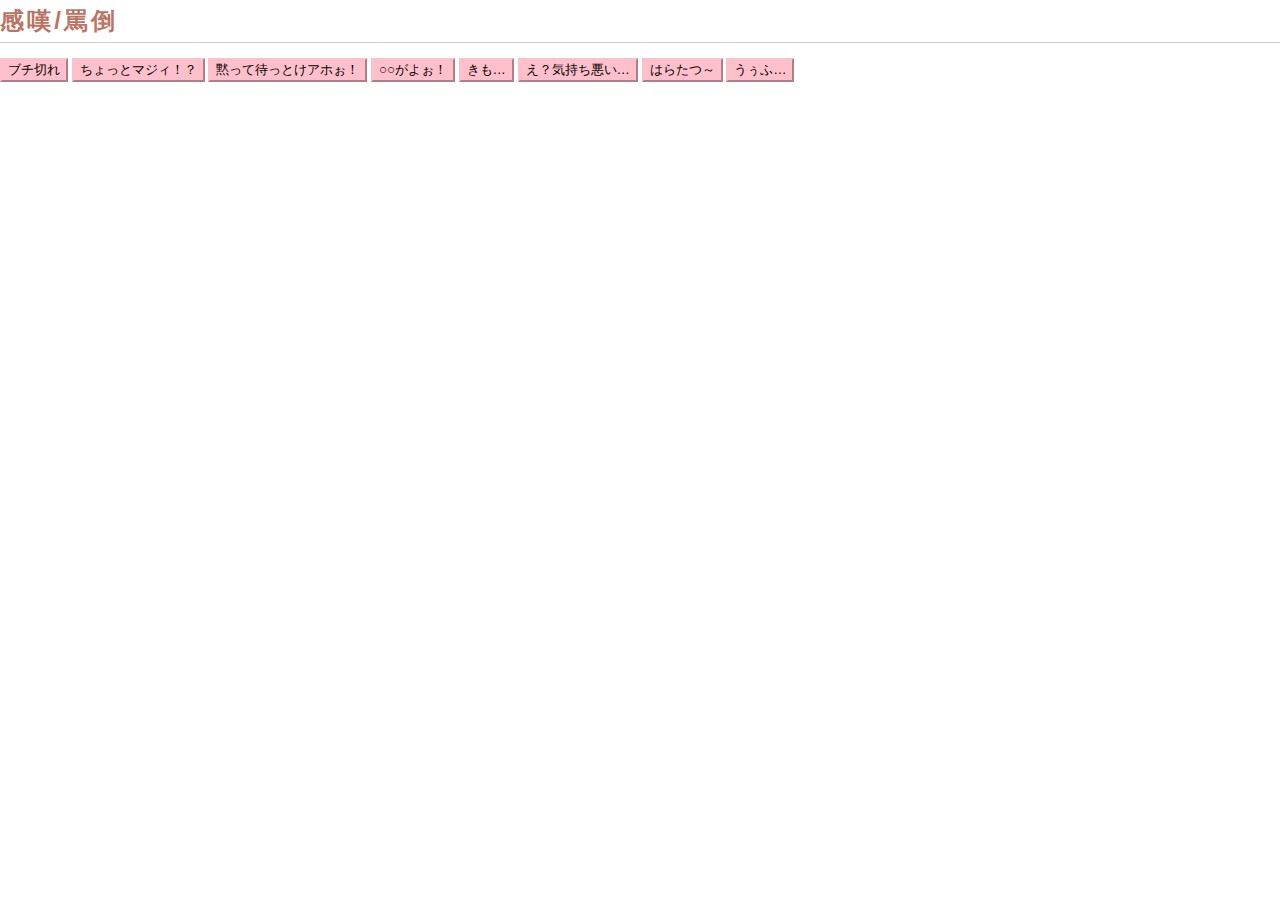
==== src/iframeHTML/iframe_admiration.html @ 0ce05bc1 "fixed bugs and added audio" ====
<!DOCTYPE html>
<html>

<head>
	<meta http-equiv="content-type" content="text/html; charset=UTF-8">
	<title>りこぼた</title>
	<meta charset="UTF-8">
	<link rel="icon" type="image/x-icon" href="../pic/RikoIcons.jpg">
	<link rel="stylesheet" href="../style_iFrame.css">
</head>

<body>

	<h2><font size="5">感嘆/罵倒</font></h2>
	<hr>
	<br>

	<audio id="butigire.mp3" preload="metadata">
		<source src="../soundFiles/butigire.mp3" type="audio/mp3">
	</audio><button type="button" class="btn btn-primary mb-1" onclick="ring12();">ブチ切れ</button>
	<audio id="chottoMaji.mp3" preload="metadata">
		<source src="../soundFiles/chottoMaji.mp3" type="audio/mp3">
	</audio><button type="button" class="btn btn-primary mb-1" onclick="ring15();">ちょっとマジィ！？</button>
	<audio id="damatteMattokeAHO.mp3" preload="metadata">
		<source src="../soundFiles/damatteMattokeAHO.mp3" type="audio/mp3">
	</audio><button type="button" class="btn btn-primary mb-1" onclick="ring16();">黙って待っとけアホぉ！</button>
	<audio id="kusogayo.mp3" preload="metadata">
		<source src="../soundFiles/kusogayo.mp3" type="audio/mp3">
	</audio><button type="button" class="btn btn-primary mb-1" onclick="ring24();">○○がよぉ！</button>
	<audio id="kimo.mp3" preload="metadata">
		<source src="../soundFiles/kimo.mp3" type="audio/mp3">
	</audio><button type="button" class="btn btn-primary mb-1" onclick="ring21();">きも…</button>
	<audio id="kimochiwarui.mp3" preload="metadata">
		<source src="../soundFiles/kimochiwarui.mp3" type="audio/mp3">
	</audio><button type="button" class="btn btn-primary mb-1" onclick="ring22();">え？気持ち悪い…</button>
	<audio id="haratatsu.mp3" preload="metadata">
		<source src="../soundFiles/haratatsu.mp3" type="audio/mp3">
	</audio><button type="button" class="btn btn-primary mb-1" onclick="ring43();">はらたつ～</button>
	<audio id="uxufu.mp3" preload="metadata">
		<source src="../soundFiles/uxufu.mp3" type="audio/mp3">
	</audio><button type="button" class="btn btn-primary mb-1" onclick="ring44();">うぅふ…</button>

	<script src="../soundfiles.js"></script>
</body>

</html>
---- src/style_iFrame.css ----
@charset "UTF-8";

/* CDP 001 css 06/12/1 */
/* Copyright (c) 2006 WebDesignTemplates[http://wdt.pekori.jp] All rights reserved. */

/* default */
body,
div,
dl,
dt,
dd,
ul,
ol,
li,
h1,
h2,
h3,
h4,
h5,
h6,
pre,
form,
fieldset,
input,
p,
blockquote,
th,
td {
	margin: 0;
	padding: 0;
}

table {
	border-collapse: collapse;
	border-spacing: 0;
}

fieldset,
img {
	border: 0;
}

address,
caption,
cite,
code,
dfn,
em,
strong,
th,
var {
	font-style: normal;
	font-weight: normal;
}

ol,
ul {
	list-style: none;
}

caption,
th {
	text-align: left;
}

h1,
h2,
h3,
h4,
h5,
h6 {
	font-size: 100%;
}

q:before,
q:after {
	content: '';
}

/* fonts(Yahoo UI) */
body {
	font: 13px arial, helvetica, clean, sans-serif;
	*font-size: small;
	*font: x-small;
}

table {
	font-size: inherit;
	font: 100%;
}

select,
input,
textarea {
	font: 99% arial, helvetica, clean, sans-serif;
}

/* 全体設定 */
html {}

body {}

body#INDEX {}

div#PAGETOP {
	width: 100%;
	font-size: 100%;
	color: #454341;
}

hr {
	display: none;
}

a:link {
	color: #414191;
}

a:visited {
	color: #414161;
}

a:hover {
	color: #914141;
}

a:active {
	color: #914141;
}

/* ヘッダー */
div#HEADER {
	margin-bottom: 20px;
	border-top: solid 4px #595956;
	border-bottom: double 3px #FFFFFF;
	background: #DCDCDA;
}

h1 {
	padding: 0.3em 1em 0.3em 21px;
	font-size: 167%;
	letter-spacing: 0.2em;
	color: #9A4414;
}

ul#PAN {
	position: absolute;
	top: 10px;
	right: 0px;
	text-align: right;
}

#INDEX ul#PAN {
	display: none;
}

#PAN li {
	display: inline;
}

#PAN a {
	text-decoration: none;
}

#PAN a:after {
	content: "->";
}

/* メニュー */
div#MENU {
	width: 210px;
	float: left;
}

#MENU h2 {
	width: 150px;
	margin: 0 20px 1em 20px;
	padding: 0.2em 10px;
	border: none;
	font-size: 107%;
	letter-spacing: 0.2em;
}

#MENU ul {
	width: 170px;
	margin: 0 20px 1em 20px;
	border-bottom: double 3px #FBFBFA;
}

#MENU li {
	margin-bottom: 15px;
	padding-top: 0.1em;
	background: #FBFBFA;
}

#MENU li.menu-on {
	background: #ECECEA;
}

#MENU li a {
	display: block;
	width: 150px;
	padding: 0.4em 10px 0.4em 10px;
	border-bottom: dotted 2px #DCDCDA;
	font-weight: bold;
	text-decoration: none;
}

#MENU li a:hover,
#MENU li a:active {
	border-bottom: solid 2px #BA8474;
	text-decoration: none;
}

/* 記事部分 */
div#KIZI {
	margin: 0 20px 0 210px;
	padding: 0 0 0 20px;
	border-left: solid 10px #FBFBFA;
}

h2 {
	padding: 0.3em 0;
	border-bottom: solid 1px #CCCCCA;
	color: #BA7464;
	font-size: 122%;
	letter-spacing: 0.2em;
}

div.text {
	margin: 0.5em 2.5em 1.5em 0;
	line-height: 1.7;
}

.text p {
	margin-bottom: 1em;
}

h3 {
	padding: 0.6em 0 0.4em 0;
	letter-spacing: 0.1em;
}

h4 {
	padding: 0.5em 0 0.2em 0;
	letter-spacing: 0.1em;
}

h5,
h6 {
	padding: 0.4em 0 0.2em 0;
}

.text ul.modori {
	text-align: right;
	font-size: 85%;
	list-style: none;
}

.modori a:link,
.modori a:visited {
	color: #BA7464;
}

/* リスト */
.text ol {
	margin: 0 0 1em 35px;
	list-style: decimal;
}

.text ul {
	margin: 0 0 1em 35px;
	list-style: square;
}

dl {
	margin: 0 0 1em 5px;
}

dt {
	color: #9A5434;
	font-weight: bold;
}

dd {
	margin: 0 1em 1em 1.5em;
}

/* フッター */
div#FOOTER {
	width: 100%;
	clear: left;
	text-align: right;
	margin-top: 20px;
	border-top: double 3px #FFFFFF;
	border-bottom: solid 6px #595956;
	background: #DCDCDA;
}

#FOOTER h2 {
	display: none;
}

#FOOTER ul {
	padding: 0.8em 2em;
}

#FOOTER li {
	display: inline;
	padding: 0 0.5em;
	font-size: 92%;
}

#FOOTER a {
	text-decoration: none;
}

address {
	display: inline;
}

/* 強調・追加・削除 */
em {
	font-weight: bold;
}

strong {
	font-weight: bold;
	color: #814121;
}

ins {
	text-decoration: underline;
}

del {
	text-decoration: line-through;
}

/* フォーム */

input {
	margin-top: 0.5em;
}

input#TEXT {
	border: solid 1px #CCCCCA;
}

input#BUTTON {
	padding: 1px 0.5em;
	border: double 3px #CCCCCA;
	background: #EDEDEA;
}

textarea {
	margin-top: 0.5em;
	border: solid 1px #CCCCCA;
}

select {
	margin-top: 0.5em;
	border: solid 1px #CCCCCA;
}

/* 引用 */
blockquote {
	padding-left: 0.8em;
	margin: 1em;
	border-left: 2px dashed #EAEAED;
}

cite,
q {
	text-decoration: underline;
}

/* 整形済みテキスト */
pre {
	padding: 0.3em;
	border: solid 1px #DADADC;
	font-size: 92%;
	font-family: monospace;
}

/* 物理要素 */
b {
	font-weight: bold;
}

/* 太字 */
i {
	font-style: italic;
}

/* 斜体 */
big {
	font-size: 107%;
}

/* 文字大 */
small {
	font-size: 85%;
}

/* 文字小 */
tt {
	font-family: monospace;
}

/* 等幅 */

.text-Pink {
	color: #ff6781 !important;
}

.size_20 {
	font-size: 20px;
}

.size_15 {
	font-size: 15px;
}

.font_bolder {
	font-weight: bolder;
}

.underscore {
	border-bottom: solid;
}

/*
 * ボタンの背景色
 */
.btn-primary {
	color: #000;
	background-color: #ffc0cb;
	border-color: #ffc0cb;
	position: relative;
}

/*
 * マウスオーバー時の色
 */
.btn-primary:hover {
	color: #fff;
	background-color: #008db7;
	border-color: #008db7;
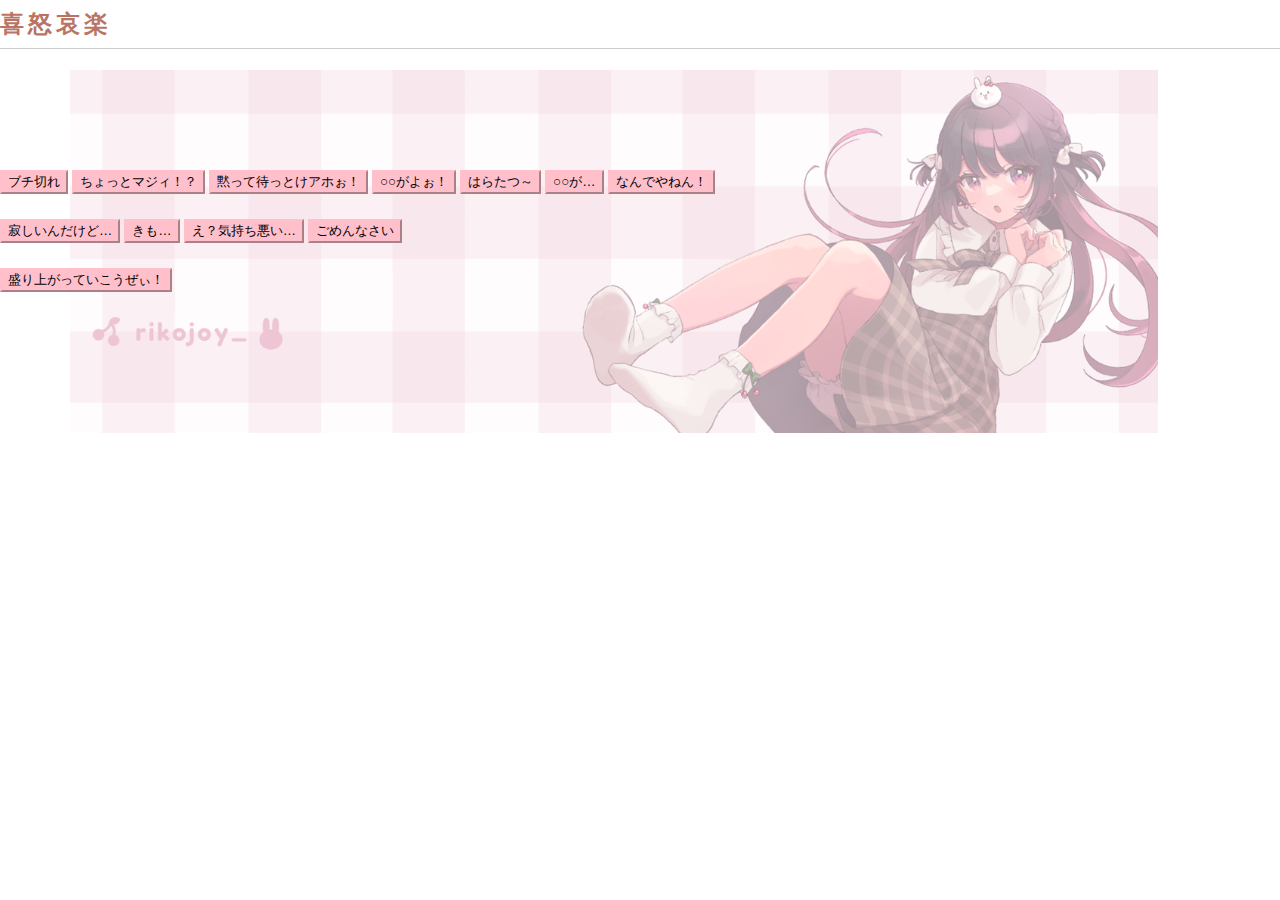
==== commit 82e8d63b: "change background and fix bugs" ====
--- a/src/iframeHTML/iframe_admiration.html
+++ b/src/iframeHTML/iframe_admiration.html
@@ -11,10 +11,13 @@
 
 <body>
 
-	<h2><font size="5">感嘆/罵倒</font></h2>
+	<h2><font size="5">喜怒哀楽</font></h2>
 	<hr>
 	<br>
 
+	<br><!-- 喜 --><br>
+
+	<br><!-- 怒 --><br>
 	<audio id="butigire.mp3" preload="metadata">
 		<source src="../soundFiles/butigire.mp3" type="audio/mp3">
 	</audio><button type="button" class="btn btn-primary mb-1" onclick="ring12();">ブチ切れ</button>
@@ -27,18 +30,34 @@
 	<audio id="kusogayo.mp3" preload="metadata">
 		<source src="../soundFiles/kusogayo.mp3" type="audio/mp3">
 	</audio><button type="button" class="btn btn-primary mb-1" onclick="ring24();">○○がよぉ！</button>
+	<audio id="haratatsu.mp3" preload="metadata">
+		<source src="../soundFiles/haratatsu.mp3" type="audio/mp3">
+	</audio><button type="button" class="btn btn-primary mb-1" onclick="ring43();">はらたつ～</button>
+	<audio id="kusoga.mp3" preload="metadata">
+		<source src="../soundFiles/kusoga.mp3" type="audio/mp3">
+	</audio><button type="button" class="btn btn-primary mb-1" onclick="ring73();">○○が…</button>
+	<audio id="nandeyanen.mp3" preload="metadata">
+		<source src="../soundFiles/nandeyanen.mp3" type="audio/mp3">
+	</audio><button type="button" class="btn btn-primary mb-1" onclick="ring75();">なんでやねん！</button>
+
+	<br><!-- 哀 --><br>
+	<audio id="samishiinndakedo.mp3" preload="metadata">
+		<source src="../soundFiles/samishiinndakedo.mp3" type="audio/mp3">
+	</audio><button type="button" class="btn btn-primary mb-1" onclick="ring63();">寂しいんだけど…</button>
 	<audio id="kimo.mp3" preload="metadata">
 		<source src="../soundFiles/kimo.mp3" type="audio/mp3">
 	</audio><button type="button" class="btn btn-primary mb-1" onclick="ring21();">きも…</button>
 	<audio id="kimochiwarui.mp3" preload="metadata">
 		<source src="../soundFiles/kimochiwarui.mp3" type="audio/mp3">
 	</audio><button type="button" class="btn btn-primary mb-1" onclick="ring22();">え？気持ち悪い…</button>
-	<audio id="haratatsu.mp3" preload="metadata">
-		<source src="../soundFiles/haratatsu.mp3" type="audio/mp3">
-	</audio><button type="button" class="btn btn-primary mb-1" onclick="ring43();">はらたつ～</button>
-	<audio id="uxufu.mp3" preload="metadata">
-		<source src="../soundFiles/uxufu.mp3" type="audio/mp3">
-	</audio><button type="button" class="btn btn-primary mb-1" onclick="ring44();">うぅふ…</button>
+	<audio id="gomennasai.mp3" preload="metadata">
+		<source src="../soundFiles/gomennasai.mp3" type="audio/mp3">
+	</audio><button type="button" class="btn btn-primary mb-1" onclick="ring72();">ごめんなさい</button>
+
+	<br><!-- 楽 --><br>
+	<audio id="moriagatteIkouze.mp3" preload="metadata">
+		<source src="../soundFiles/moriagatteIkouze.mp3" type="audio/mp3">
+	</audio><button type="button" class="btn btn-primary mb-1" onclick="ring74();">盛り上がっていこうぜぃ！</button>
 
 	<script src="../soundfiles.js"></script>
 </body>
--- a/src/style_iFrame.css
+++ b/src/style_iFrame.css
@@ -1,449 +1,475 @@
-@charset "UTF-8";
-
-/* CDP 001 css 06/12/1 */
-/* Copyright (c) 2006 WebDesignTemplates[http://wdt.pekori.jp] All rights reserved. */
-
-/* default */
-body,
-div,
-dl,
-dt,
-dd,
-ul,
-ol,
-li,
-h1,
-h2,
-h3,
-h4,
-h5,
-h6,
-pre,
-form,
-fieldset,
-input,
-p,
-blockquote,
-th,
-td {
-	margin: 0;
-	padding: 0;
-}
-
-table {
-	border-collapse: collapse;
-	border-spacing: 0;
-}
-
-fieldset,
-img {
-	border: 0;
-}
-
-address,
-caption,
-cite,
-code,
-dfn,
-em,
-strong,
-th,
-var {
-	font-style: normal;
-	font-weight: normal;
-}
-
-ol,
-ul {
-	list-style: none;
-}
-
-caption,
-th {
-	text-align: left;
-}
-
-h1,
-h2,
-h3,
-h4,
-h5,
-h6 {
-	font-size: 100%;
-}
-
-q:before,
-q:after {
-	content: '';
-}
-
-/* fonts(Yahoo UI) */
-body {
-	font: 13px arial, helvetica, clean, sans-serif;
-	*font-size: small;
-	*font: x-small;
-}
-
-table {
-	font-size: inherit;
-	font: 100%;
-}
-
-select,
-input,
-textarea {
-	font: 99% arial, helvetica, clean, sans-serif;
-}
-
-/* 全体設定 */
-html {}
-
-body {}
-
-body#INDEX {}
-
-div#PAGETOP {
-	width: 100%;
-	font-size: 100%;
-	color: #454341;
-}
-
-hr {
-	display: none;
-}
-
-a:link {
-	color: #414191;
-}
-
-a:visited {
-	color: #414161;
-}
-
-a:hover {
-	color: #914141;
-}
-
-a:active {
-	color: #914141;
-}
-
-/* ヘッダー */
-div#HEADER {
-	margin-bottom: 20px;
-	border-top: solid 4px #595956;
-	border-bottom: double 3px #FFFFFF;
-	background: #DCDCDA;
-}
-
-h1 {
-	padding: 0.3em 1em 0.3em 21px;
-	font-size: 167%;
-	letter-spacing: 0.2em;
-	color: #9A4414;
-}
-
-ul#PAN {
-	position: absolute;
-	top: 10px;
-	right: 0px;
-	text-align: right;
-}
-
-#INDEX ul#PAN {
-	display: none;
-}
-
-#PAN li {
-	display: inline;
-}
-
-#PAN a {
-	text-decoration: none;
-}
-
-#PAN a:after {
-	content: "->";
-}
-
-/* メニュー */
-div#MENU {
-	width: 210px;
-	float: left;
-}
-
-#MENU h2 {
-	width: 150px;
-	margin: 0 20px 1em 20px;
-	padding: 0.2em 10px;
-	border: none;
-	font-size: 107%;
-	letter-spacing: 0.2em;
-}
-
-#MENU ul {
-	width: 170px;
-	margin: 0 20px 1em 20px;
-	border-bottom: double 3px #FBFBFA;
-}
-
-#MENU li {
-	margin-bottom: 15px;
-	padding-top: 0.1em;
-	background: #FBFBFA;
-}
-
-#MENU li.menu-on {
-	background: #ECECEA;
-}
-
-#MENU li a {
-	display: block;
-	width: 150px;
-	padding: 0.4em 10px 0.4em 10px;
-	border-bottom: dotted 2px #DCDCDA;
-	font-weight: bold;
-	text-decoration: none;
-}
-
-#MENU li a:hover,
-#MENU li a:active {
-	border-bottom: solid 2px #BA8474;
-	text-decoration: none;
-}
-
-/* 記事部分 */
-div#KIZI {
-	margin: 0 20px 0 210px;
-	padding: 0 0 0 20px;
-	border-left: solid 10px #FBFBFA;
-}
-
-h2 {
-	padding: 0.3em 0;
-	border-bottom: solid 1px #CCCCCA;
-	color: #BA7464;
-	font-size: 122%;
-	letter-spacing: 0.2em;
-}
-
-div.text {
-	margin: 0.5em 2.5em 1.5em 0;
-	line-height: 1.7;
-}
-
-.text p {
-	margin-bottom: 1em;
-}
-
-h3 {
-	padding: 0.6em 0 0.4em 0;
-	letter-spacing: 0.1em;
-}
-
-h4 {
-	padding: 0.5em 0 0.2em 0;
-	letter-spacing: 0.1em;
-}
-
-h5,
-h6 {
-	padding: 0.4em 0 0.2em 0;
-}
-
-.text ul.modori {
-	text-align: right;
-	font-size: 85%;
-	list-style: none;
-}
-
-.modori a:link,
-.modori a:visited {
-	color: #BA7464;
-}
-
-/* リスト */
-.text ol {
-	margin: 0 0 1em 35px;
-	list-style: decimal;
-}
-
-.text ul {
-	margin: 0 0 1em 35px;
-	list-style: square;
-}
-
-dl {
-	margin: 0 0 1em 5px;
-}
-
-dt {
-	color: #9A5434;
-	font-weight: bold;
-}
-
-dd {
-	margin: 0 1em 1em 1.5em;
-}
-
-/* フッター */
-div#FOOTER {
-	width: 100%;
-	clear: left;
-	text-align: right;
-	margin-top: 20px;
-	border-top: double 3px #FFFFFF;
-	border-bottom: solid 6px #595956;
-	background: #DCDCDA;
-}
-
-#FOOTER h2 {
-	display: none;
-}
-
-#FOOTER ul {
-	padding: 0.8em 2em;
-}
-
-#FOOTER li {
-	display: inline;
-	padding: 0 0.5em;
-	font-size: 92%;
-}
-
-#FOOTER a {
-	text-decoration: none;
-}
-
-address {
-	display: inline;
-}
-
-/* 強調・追加・削除 */
-em {
-	font-weight: bold;
-}
-
-strong {
-	font-weight: bold;
-	color: #814121;
-}
-
-ins {
-	text-decoration: underline;
-}
-
-del {
-	text-decoration: line-through;
-}
-
-/* フォーム */
-
-input {
-	margin-top: 0.5em;
-}
-
-input#TEXT {
-	border: solid 1px #CCCCCA;
-}
-
-input#BUTTON {
-	padding: 1px 0.5em;
-	border: double 3px #CCCCCA;
-	background: #EDEDEA;
-}
-
-textarea {
-	margin-top: 0.5em;
-	border: solid 1px #CCCCCA;
-}
-
-select {
-	margin-top: 0.5em;
-	border: solid 1px #CCCCCA;
-}
-
-/* 引用 */
-blockquote {
-	padding-left: 0.8em;
-	margin: 1em;
-	border-left: 2px dashed #EAEAED;
-}
-
-cite,
-q {
-	text-decoration: underline;
-}
-
-/* 整形済みテキスト */
-pre {
-	padding: 0.3em;
-	border: solid 1px #DADADC;
-	font-size: 92%;
-	font-family: monospace;
-}
-
-/* 物理要素 */
-b {
-	font-weight: bold;
-}
-
-/* 太字 */
-i {
-	font-style: italic;
-}
-
-/* 斜体 */
-big {
-	font-size: 107%;
-}
-
-/* 文字大 */
-small {
-	font-size: 85%;
-}
-
-/* 文字小 */
-tt {
-	font-family: monospace;
-}
-
-/* 等幅 */
-
-.text-Pink {
-	color: #ff6781 !important;
-}
-
-.size_20 {
-	font-size: 20px;
-}
-
-.size_15 {
-	font-size: 15px;
-}
-
-.font_bolder {
-	font-weight: bolder;
-}
-
-.underscore {
-	border-bottom: solid;
-}
-
-/*
- * ボタンの背景色
- */
-.btn-primary {
-	color: #000;
-	background-color: #ffc0cb;
-	border-color: #ffc0cb;
-	position: relative;
-}
-
-/*
- * マウスオーバー時の色
- */
-.btn-primary:hover {
-	color: #fff;
-	background-color: #008db7;
+@charset "UTF-8";
+
+/* CDP 001 css 06/12/1 */
+/* Copyright (c) 2006 WebDesignTemplates[http://wdt.pekori.jp] All rights reserved. */
+
+/* default */
+body,
+div,
+dl,
+dt,
+dd,
+ul,
+ol,
+li,
+h1,
+h2,
+h3,
+h4,
+h5,
+h6,
+pre,
+form,
+fieldset,
+input,
+p,
+blockquote,
+th,
+td {
+	margin: 0;
+	padding: 0;
+}
+
+table {
+	border-collapse: collapse;
+	border-spacing: 0;
+}
+
+fieldset,
+img {
+	border: 0;
+}
+
+address,
+caption,
+cite,
+code,
+dfn,
+em,
+strong,
+th,
+var {
+	font-style: normal;
+	font-weight: normal;
+}
+
+ol,
+ul {
+	list-style: none;
+}
+
+caption,
+th {
+	text-align: left;
+}
+
+h1,
+h2,
+h3,
+h4,
+h5,
+h6 {
+	font-size: 100%;
+}
+
+q:before,
+q:after {
+	content: '';
+}
+
+/* fonts(Yahoo UI) */
+body {
+	font: 13px arial, helvetica, clean, sans-serif;
+	*font-size: small;
+	*font: x-small;
+}
+
+table {
+	font-size: inherit;
+	font: 100%;
+}
+
+select,
+input,
+textarea {
+	font: 99% arial, helvetica, clean, sans-serif;
+}
+
+/* 全体設定 */
+html {}
+
+/*body {}*/
+body {
+	margin: 0;
+	font-family: var(--bs-font-sans-serif);
+	font-size: 1rem;
+	font-weight: 400;
+	line-height: 1.5;
+	color: #212529;
+	/*background-color: rgba(255, 255, 255, 0.8) !important;*/
+	background-color: rgba(255, 255, 255, 0.5) !important;
+	/*background-image: url("./pic/RikoIcons.jpg");*/
+	background-image: url("./pic/twitchHeader.png");
+	overflow: auto;
+	/* 画像 */
+	background-blend-mode: lighten;
+	/*background-size: 40% auto;*/
+	background-size: 85% auto;
+	/* 全画面 */
+	background-attachment: fixed;
+	/* 固定 */
+	background-repeat: no-repeat;
+	/*background-position: center center;*/
+	background-position: top 70px left 70px;
+	/* 縦横中央 */
+	-webkit-text-size-adjust: 100%;
+	-webkit-tap-highlight-color: rgba(0, 0, 0, 0);
+}
+
+body#INDEX {}
+
+div#PAGETOP {
+	width: 100%;
+	font-size: 100%;
+	color: #454341;
+}
+
+hr {
+	display: none;
+}
+
+a:link {
+	color: #414191;
+}
+
+a:visited {
+	color: #414161;
+}
+
+a:hover {
+	color: #914141;
+}
+
+a:active {
+	color: #914141;
+}
+
+/* ヘッダー */
+div#HEADER {
+	margin-bottom: 20px;
+	border-top: solid 4px #595956;
+	border-bottom: double 3px #FFFFFF;
+	background: #DCDCDA;
+}
+
+h1 {
+	padding: 0.3em 1em 0.3em 21px;
+	font-size: 167%;
+	letter-spacing: 0.2em;
+	color: #9A4414;
+}
+
+ul#PAN {
+	position: absolute;
+	top: 10px;
+	right: 0px;
+	text-align: right;
+}
+
+#INDEX ul#PAN {
+	display: none;
+}
+
+#PAN li {
+	display: inline;
+}
+
+#PAN a {
+	text-decoration: none;
+}
+
+#PAN a:after {
+	content: "->";
+}
+
+/* メニュー */
+div#MENU {
+	width: 210px;
+	float: left;
+}
+
+#MENU h2 {
+	width: 150px;
+	margin: 0 20px 1em 20px;
+	padding: 0.2em 10px;
+	border: none;
+	font-size: 107%;
+	letter-spacing: 0.2em;
+}
+
+#MENU ul {
+	width: 170px;
+	margin: 0 20px 1em 20px;
+	border-bottom: double 3px #FBFBFA;
+}
+
+#MENU li {
+	margin-bottom: 15px;
+	padding-top: 0.1em;
+	background: #FBFBFA;
+}
+
+#MENU li.menu-on {
+	background: #ECECEA;
+}
+
+#MENU li a {
+	display: block;
+	width: 150px;
+	padding: 0.4em 10px 0.4em 10px;
+	border-bottom: dotted 2px #DCDCDA;
+	font-weight: bold;
+	text-decoration: none;
+}
+
+#MENU li a:hover,
+#MENU li a:active {
+	border-bottom: solid 2px #BA8474;
+	text-decoration: none;
+}
+
+/* 記事部分 */
+div#KIZI {
+	margin: 0 20px 0 210px;
+	padding: 0 0 0 20px;
+	border-left: solid 10px #FBFBFA;
+}
+
+h2 {
+	padding: 0.3em 0;
+	border-bottom: solid 1px #CCCCCA;
+	color: #BA7464;
+	font-size: 122%;
+	letter-spacing: 0.2em;
+}
+
+div.text {
+	margin: 0.5em 2.5em 1.5em 0;
+	line-height: 1.7;
+}
+
+.text p {
+	margin-bottom: 1em;
+}
+
+h3 {
+	padding: 0.6em 0 0.4em 0;
+	letter-spacing: 0.1em;
+}
+
+h4 {
+	padding: 0.5em 0 0.2em 0;
+	letter-spacing: 0.1em;
+}
+
+h5,
+h6 {
+	padding: 0.4em 0 0.2em 0;
+}
+
+.text ul.modori {
+	text-align: right;
+	font-size: 85%;
+	list-style: none;
+}
+
+.modori a:link,
+.modori a:visited {
+	color: #BA7464;
+}
+
+/* リスト */
+.text ol {
+	margin: 0 0 1em 35px;
+	list-style: decimal;
+}
+
+.text ul {
+	margin: 0 0 1em 35px;
+	list-style: square;
+}
+
+dl {
+	margin: 0 0 1em 5px;
+}
+
+dt {
+	color: #9A5434;
+	font-weight: bold;
+}
+
+dd {
+	margin: 0 1em 1em 1.5em;
+}
+
+/* フッター */
+div#FOOTER {
+	width: 100%;
+	clear: left;
+	text-align: right;
+	margin-top: 20px;
+	border-top: double 3px #FFFFFF;
+	border-bottom: solid 6px #595956;
+	background: #DCDCDA;
+}
+
+#FOOTER h2 {
+	display: none;
+}
+
+#FOOTER ul {
+	padding: 0.8em 2em;
+}
+
+#FOOTER li {
+	display: inline;
+	padding: 0 0.5em;
+	font-size: 92%;
+}
+
+#FOOTER a {
+	text-decoration: none;
+}
+
+address {
+	display: inline;
+}
+
+/* 強調・追加・削除 */
+em {
+	font-weight: bold;
+}
+
+strong {
+	font-weight: bold;
+	color: #814121;
+}
+
+ins {
+	text-decoration: underline;
+}
+
+del {
+	text-decoration: line-through;
+}
+
+/* フォーム */
+
+input {
+	margin-top: 0.5em;
+}
+
+input#TEXT {
+	border: solid 1px #CCCCCA;
+}
+
+input#BUTTON {
+	padding: 1px 0.5em;
+	border: double 3px #CCCCCA;
+	background: #EDEDEA;
+}
+
+textarea {
+	margin-top: 0.5em;
+	border: solid 1px #CCCCCA;
+}
+
+select {
+	margin-top: 0.5em;
+	border: solid 1px #CCCCCA;
+}
+
+/* 引用 */
+blockquote {
+	padding-left: 0.8em;
+	margin: 1em;
+	border-left: 2px dashed #EAEAED;
+}
+
+cite,
+q {
+	text-decoration: underline;
+}
+
+/* 整形済みテキスト */
+pre {
+	padding: 0.3em;
+	border: solid 1px #DADADC;
+	font-size: 92%;
+	font-family: monospace;
+}
+
+/* 物理要素 */
+b {
+	font-weight: bold;
+}
+
+/* 太字 */
+i {
+	font-style: italic;
+}
+
+/* 斜体 */
+big {
+	font-size: 107%;
+}
+
+/* 文字大 */
+small {
+	font-size: 85%;
+}
+
+/* 文字小 */
+tt {
+	font-family: monospace;
+}
+
+/* 等幅 */
+
+.text-Pink {
+	color: #ff6781 !important;
+}
+
+.size_20 {
+	font-size: 20px;
+}
+
+.size_15 {
+	font-size: 15px;
+}
+
+.font_bolder {
+	font-weight: bolder;
+}
+
+.underscore {
+	border-bottom: solid;
+}
+
+/*
+ * ボタンの背景色
+ */
+.btn-primary {
+	color: #000;
+	background-color: #ffc0cb;
+	border-color: #ffc0cb;
+	position: relative;
+}
+
+/*
+ * マウスオーバー時の色
+ */
+.btn-primary:hover {
+	color: #fff;
+	background-color: #008db7;
 	border-color: #008db7;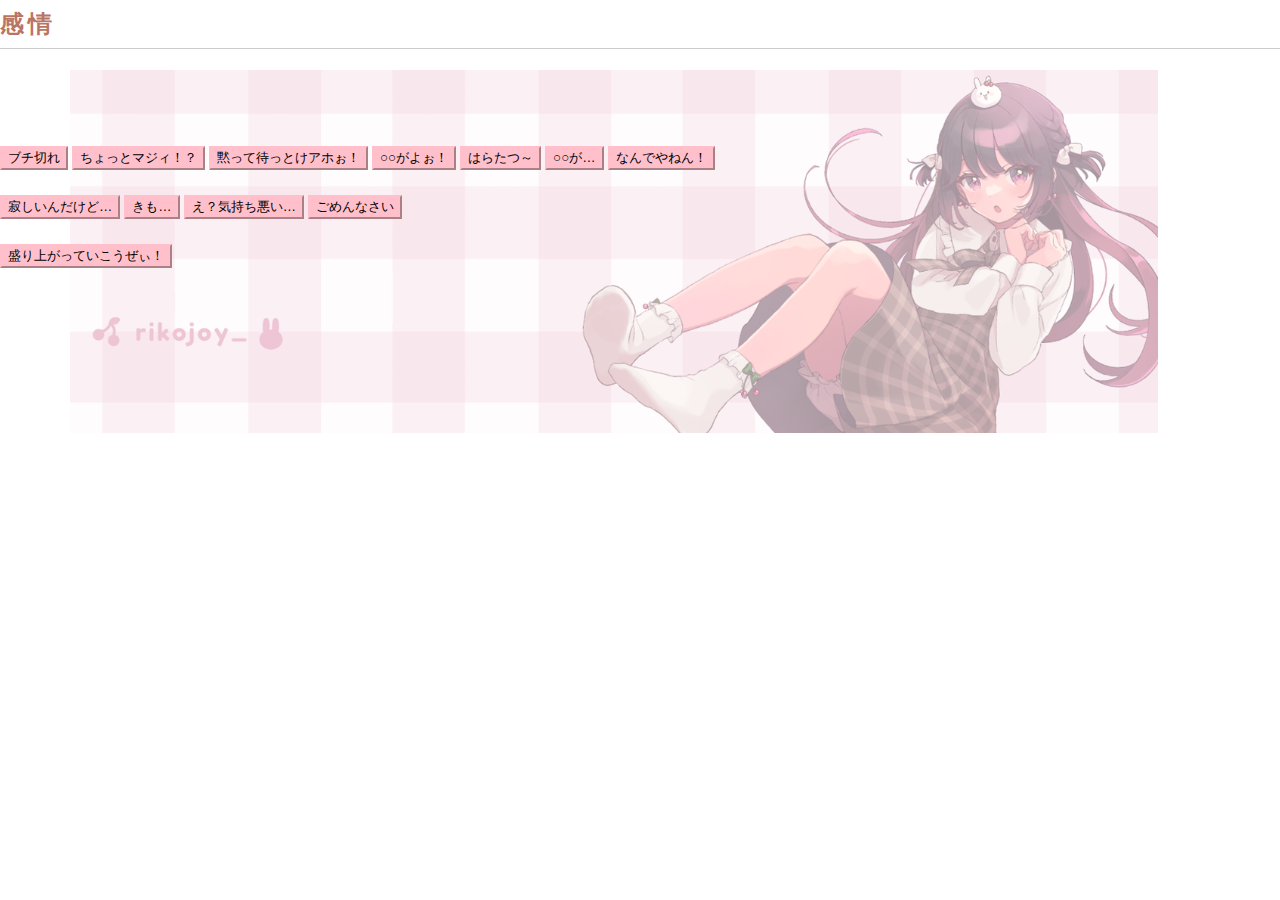
==== commit da125f21: "added gtag" ====
--- a/src/iframeHTML/iframe_admiration.html
+++ b/src/iframeHTML/iframe_admiration.html
@@ -11,11 +11,11 @@
 
 <body>
 
-	<h2><font size="5">喜怒哀楽</font></h2>
+	<h2><font size="5">感情</font></h2>
 	<hr>
-	<br>
 
 	<br><!-- 喜 --><br>
+
 
 	<br><!-- 怒 --><br>
 	<audio id="butigire.mp3" preload="metadata">
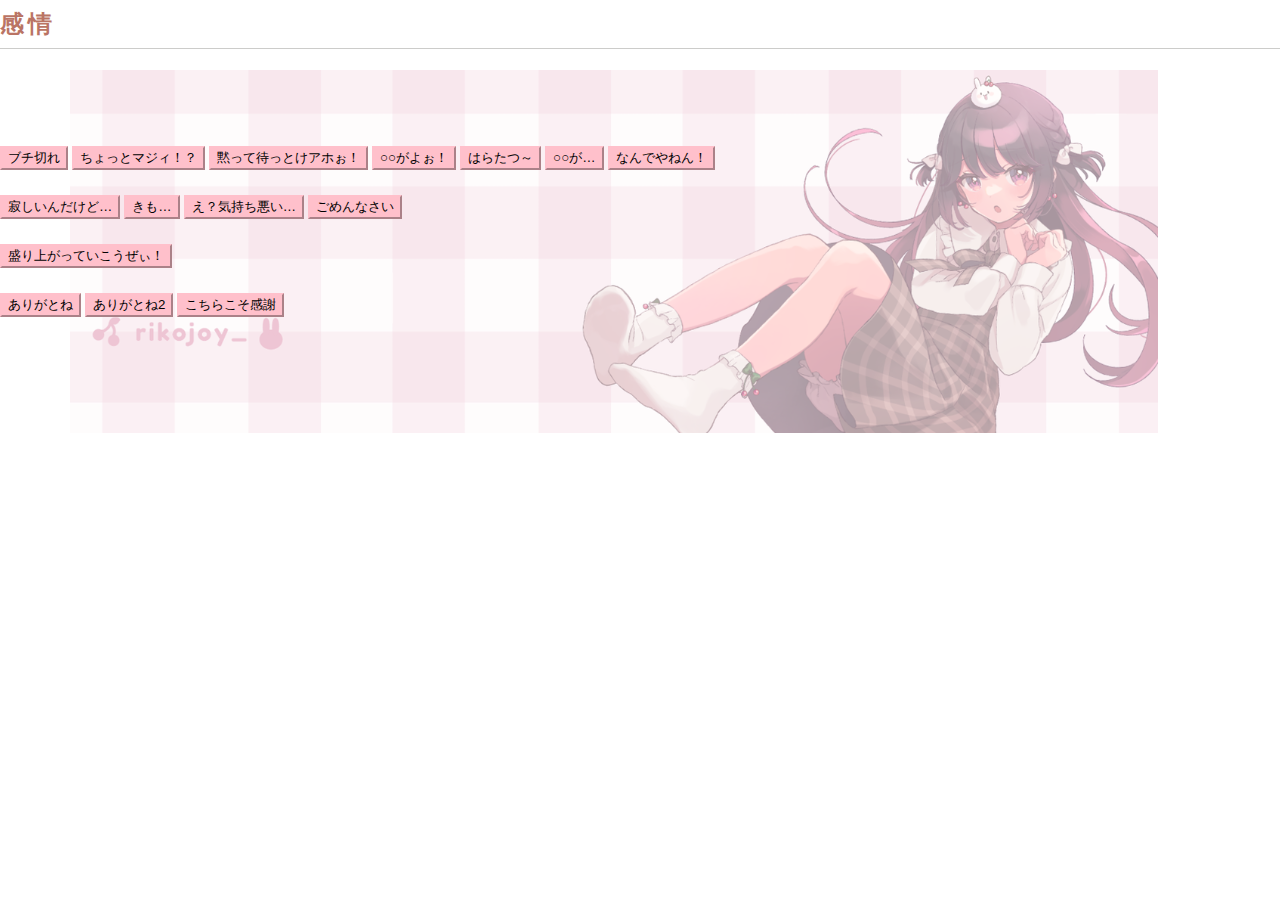
==== commit 48434755: "optimized menu" ====
--- a/src/iframeHTML/iframe_admiration.html
+++ b/src/iframeHTML/iframe_admiration.html
@@ -59,6 +59,17 @@
 		<source src="../soundFiles/moriagatteIkouze.mp3" type="audio/mp3">
 	</audio><button type="button" class="btn btn-primary mb-1" onclick="ring74();">盛り上がっていこうぜぃ！</button>
 
+	<br><!-- 感謝 --><br>
+	<audio id="arigatone.mp3" preload="metadata">
+		<source src="../soundFiles/arigatone.mp3" type="audio/mp3">
+	</audio><button type="button" class="btn btn-primary mb-1" onclick="ring30();">ありがとね</button>
+	<audio id="arigatone2.mp3" preload="metadata">
+		<source src="../soundFiles/arigatone2.mp3" type="audio/mp3">
+	</audio><button type="button" class="btn btn-primary mb-1" onclick="ring31();">ありがとね2</button>
+	<audio id="kochirakosoKansha.mp3" preload="metadata">
+		<source src="../soundFiles/kochirakosoKansha.mp3" type="audio/mp3">
+	</audio><button type="button" class="btn btn-primary mb-1" onclick="ring32();">こちらこそ感謝</button>
+
 	<script src="../soundfiles.js"></script>
 </body>
 
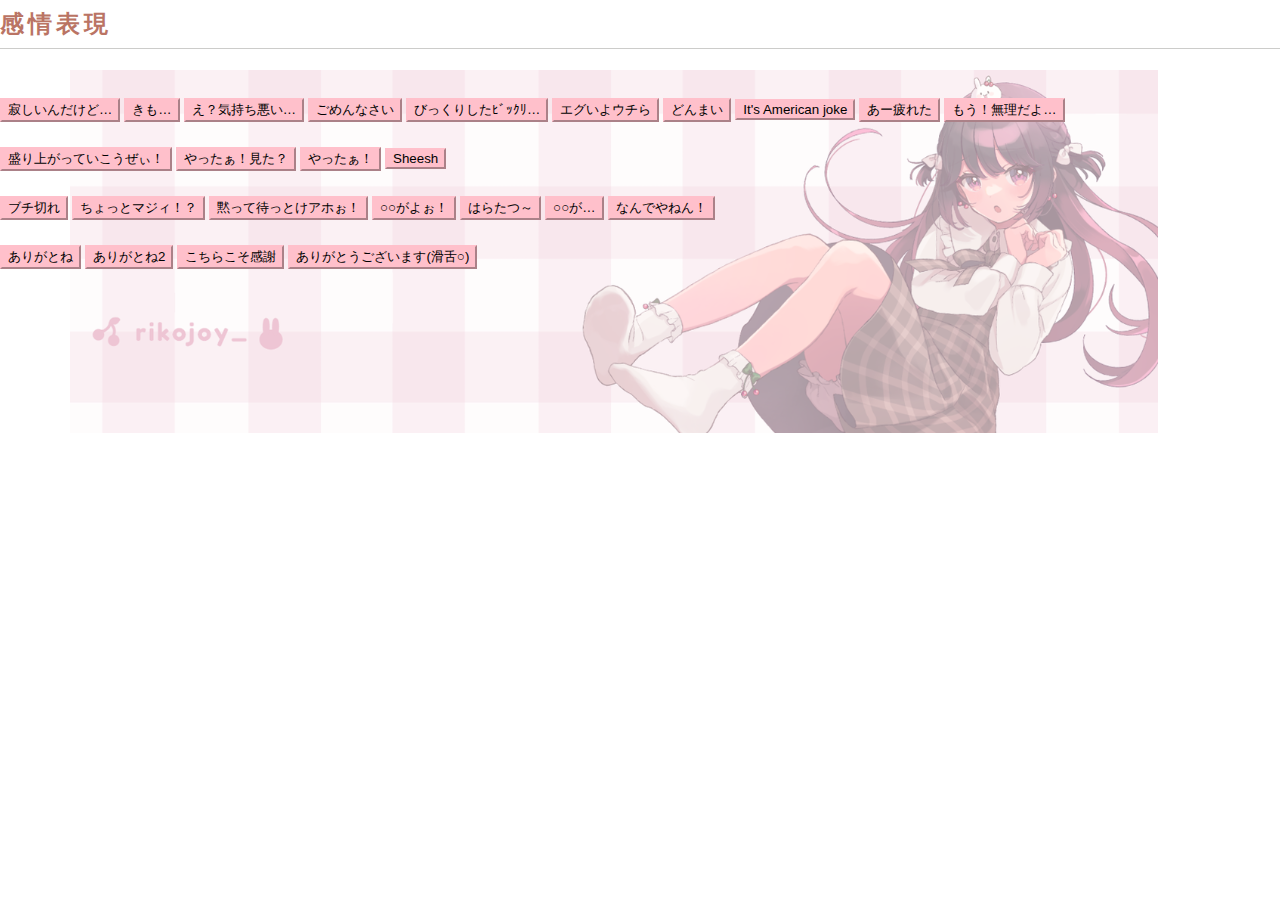
==== commit 89e5b1a2: "added buttons" ====
--- a/src/iframeHTML/iframe_admiration.html
+++ b/src/iframeHTML/iframe_admiration.html
@@ -11,11 +11,54 @@
 
 <body>
 
-	<h2><font size="5">感情</font></h2>
+	<h2><font size="5">感情表現</font></h2>
 	<hr>
 
-	<br><!-- 喜 --><br>
+	<br><!-- 哀 --><br>
+	<audio id="samishiinndakedo.mp3" preload="metadata">
+		<source src="../soundFiles/samishiinndakedo.mp3" type="audio/mp3">
+	</audio><button type="button" class="btn btn-primary mb-1" onclick="ring63();">寂しいんだけど…</button>
+	<audio id="kimo.mp3" preload="metadata">
+		<source src="../soundFiles/kimo.mp3" type="audio/mp3">
+	</audio><button type="button" class="btn btn-primary mb-1" onclick="ring21();">きも…</button>
+	<audio id="kimochiwarui.mp3" preload="metadata">
+		<source src="../soundFiles/kimochiwarui.mp3" type="audio/mp3">
+	</audio><button type="button" class="btn btn-primary mb-1" onclick="ring22();">え？気持ち悪い…</button>
+	<audio id="gomennasai.mp3" preload="metadata">
+		<source src="../soundFiles/gomennasai.mp3" type="audio/mp3">
+	</audio><button type="button" class="btn btn-primary mb-1" onclick="ring72();">ごめんなさい</button>
+	<audio id="bikkuri.mp3" preload="metadata">
+		<source src="../soundFiles/bikkuri.mp3" type="audio/mp3">
+	</audio><button type="button" class="btn btn-primary mb-1" onclick="ring96();">びっくりしたﾋﾞｯｸﾘ…</button>
+	<audio id="eguiyoUchira.mp3" preload="metadata">
+		<source src="../soundFiles/eguiyoUchira.mp3" type="audio/mp3">
+	</audio><button type="button" class="btn btn-primary mb-1" onclick="ring98();">エグいよウチら</button>
+	<audio id="donmai.mp3" preload="metadata">
+		<source src="../soundFiles/donmai.mp3" type="audio/mp3">
+	</audio><button type="button" class="btn btn-primary mb-1" onclick="ring81();">どんまい</button>
+	<audio id="itsAmericanJoke.mp3" preload="metadata">
+		<source src="../soundFiles/itsAmericanJoke.mp3" type="audio/mp3">
+	</audio><button type="button" class="btn btn-primary mb-1" onclick="ring99();">It's American joke</button>
+	<audio id="a-tsukareta.mp3" preload="metadata">
+		<source src="../soundFiles/a-tsukareta.mp3" type="audio/mp3">
+	</audio><button type="button" class="btn btn-primary mb-1" onclick="ring95();">あー疲れた</button>
+	<audio id="mo-muridayo.mp3" preload="metadata">
+		<source src="../soundFiles/mo-muridayo.mp3" type="audio/mp3">
+	</audio><button type="button" class="btn btn-primary mb-1" onclick="ring100();">もう！無理だよ…</button>
 
+	<br><!-- 楽 --><br>
+	<audio id="moriagatteIkouze.mp3" preload="metadata">
+		<source src="../soundFiles/moriagatteIkouze.mp3" type="audio/mp3">
+	</audio><button type="button" class="btn btn-primary mb-1" onclick="ring74();">盛り上がっていこうぜぃ！</button>
+	<audio id="yatta-.mp3" preload="metadata">
+		<source src="../soundFiles/yatta-.mp3" type="audio/mp3">
+	</audio><button type="button" class="btn btn-primary mb-1" onclick="ring92();">やったぁ！見た？</button>
+	<audio id="yatta-2.mp3" preload="metadata">
+		<source src="../soundFiles/yatta-2.mp3" type="audio/mp3">
+	</audio><button type="button" class="btn btn-primary mb-1" onclick="ring104();">やったぁ！</button>
+	<audio id="sheesh.mp3" preload="metadata">
+		<source src="../soundFiles/sheesh.mp3" type="audio/mp3">
+	</audio><button type="button" class="btn btn-primary mb-1" onclick="ring93();">Sheesh</button>
 
 	<br><!-- 怒 --><br>
 	<audio id="butigire.mp3" preload="metadata">
@@ -40,25 +83,6 @@
 		<source src="../soundFiles/nandeyanen.mp3" type="audio/mp3">
 	</audio><button type="button" class="btn btn-primary mb-1" onclick="ring75();">なんでやねん！</button>
 
-	<br><!-- 哀 --><br>
-	<audio id="samishiinndakedo.mp3" preload="metadata">
-		<source src="../soundFiles/samishiinndakedo.mp3" type="audio/mp3">
-	</audio><button type="button" class="btn btn-primary mb-1" onclick="ring63();">寂しいんだけど…</button>
-	<audio id="kimo.mp3" preload="metadata">
-		<source src="../soundFiles/kimo.mp3" type="audio/mp3">
-	</audio><button type="button" class="btn btn-primary mb-1" onclick="ring21();">きも…</button>
-	<audio id="kimochiwarui.mp3" preload="metadata">
-		<source src="../soundFiles/kimochiwarui.mp3" type="audio/mp3">
-	</audio><button type="button" class="btn btn-primary mb-1" onclick="ring22();">え？気持ち悪い…</button>
-	<audio id="gomennasai.mp3" preload="metadata">
-		<source src="../soundFiles/gomennasai.mp3" type="audio/mp3">
-	</audio><button type="button" class="btn btn-primary mb-1" onclick="ring72();">ごめんなさい</button>
-
-	<br><!-- 楽 --><br>
-	<audio id="moriagatteIkouze.mp3" preload="metadata">
-		<source src="../soundFiles/moriagatteIkouze.mp3" type="audio/mp3">
-	</audio><button type="button" class="btn btn-primary mb-1" onclick="ring74();">盛り上がっていこうぜぃ！</button>
-
 	<br><!-- 感謝 --><br>
 	<audio id="arigatone.mp3" preload="metadata">
 		<source src="../soundFiles/arigatone.mp3" type="audio/mp3">
@@ -69,6 +93,9 @@
 	<audio id="kochirakosoKansha.mp3" preload="metadata">
 		<source src="../soundFiles/kochirakosoKansha.mp3" type="audio/mp3">
 	</audio><button type="button" class="btn btn-primary mb-1" onclick="ring32();">こちらこそ感謝</button>
+	<audio id="arigatougozaimasu.mp3" preload="metadata">
+		<source src="../soundFiles/arigatougozaimasu.mp3" type="audio/mp3">
+	</audio><button type="button" class="btn btn-primary mb-1" onclick="ring80();">ありがとうございます(滑舌○)</button>
 
 	<script src="../soundfiles.js"></script>
 </body>
--- a/src/style_iFrame.css
+++ b/src/style_iFrame.css
@@ -113,7 +113,7 @@
 	overflow: auto;
 	/* 画像 */
 	background-blend-mode: lighten;
-	/*background-size: 40% auto;*/
+	/*background-size: 55% auto;*/
 	background-size: 85% auto;
 	/* 全画面 */
 	background-attachment: fixed;
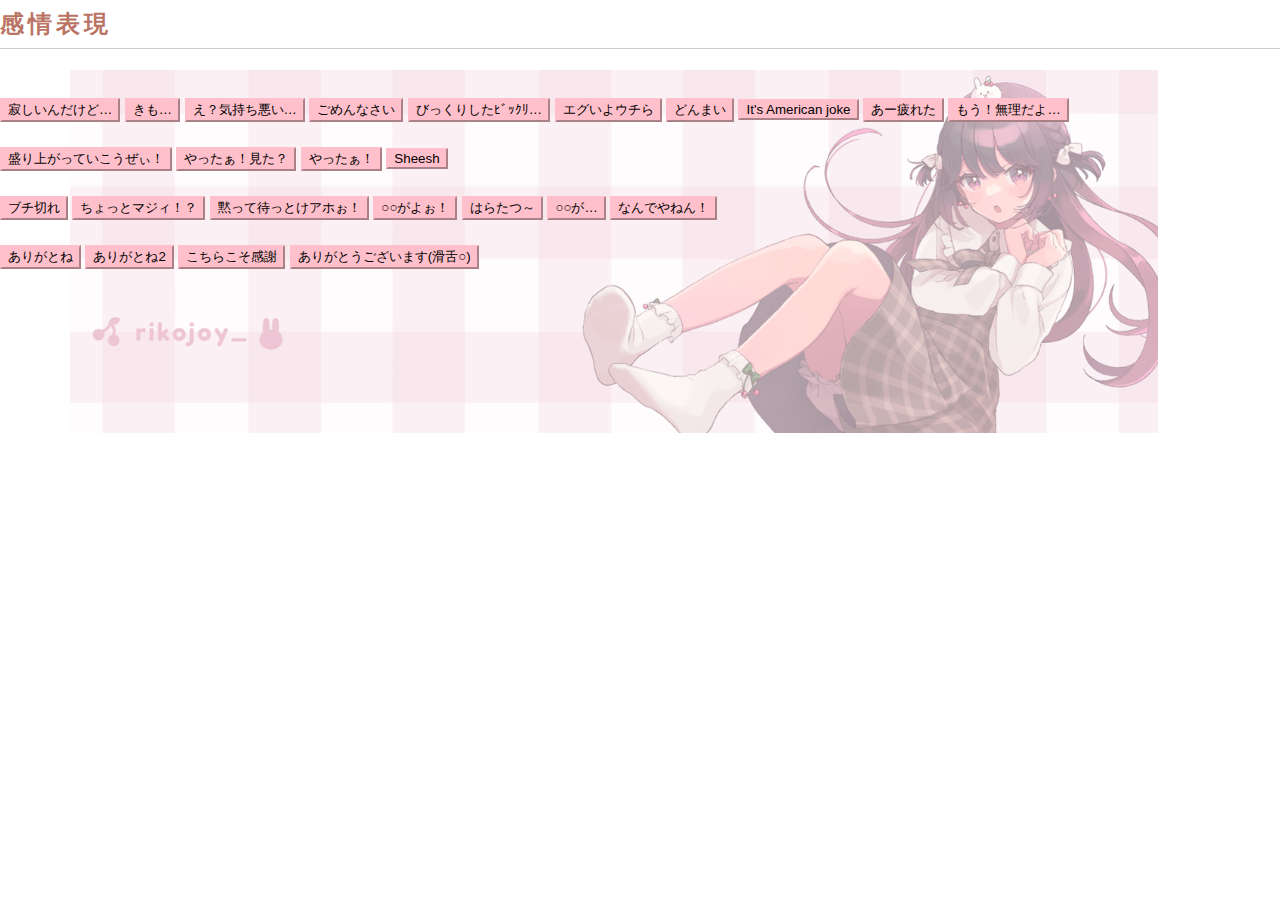
==== commit d42c2534: "optimized code indent" ====
--- a/src/iframeHTML/iframe_admiration.html
+++ b/src/iframeHTML/iframe_admiration.html
@@ -2,100 +2,148 @@
 <html>
 
 <head>
-	<meta http-equiv="content-type" content="text/html; charset=UTF-8">
-	<title>りこぼた</title>
-	<meta charset="UTF-8">
-	<link rel="icon" type="image/x-icon" href="../pic/RikoIcons.jpg">
-	<link rel="stylesheet" href="../style_iFrame.css">
+<!-- Google tag (gtag.js) -->
+<script async
+	src="https://www.googletagmanager.com/gtag/js?id=G-74JFZR7MGD"></script>
+<script>
+	window.dataLayer = window.dataLayer || [];
+	function gtag() {
+		dataLayer.push(arguments);
+	}
+	gtag('js', new Date());
+
+	gtag('config', 'G-74JFZR7MGD');
+</script>
+<meta http-equiv="content-type" content="text/html; charset=UTF-8">
+<title>りこぼた</title>
+<meta charset="UTF-8">
+<link rel="icon" type="image/x-icon" href="../pic/RikoIcons.jpg">
+<link rel="stylesheet" href="../style_iFrame.css">
 </head>
 
 <body>
 
-	<h2><font size="5">感情表現</font></h2>
+	<h2>
+		<font size="5">感情表現</font>
+	</h2>
 	<hr>
 
-	<br><!-- 哀 --><br>
+	<br>
+	<!-- 哀 -->
+	<br>
 	<audio id="samishiinndakedo.mp3" preload="metadata">
 		<source src="../soundFiles/samishiinndakedo.mp3" type="audio/mp3">
-	</audio><button type="button" class="btn btn-primary mb-1" onclick="ring63();">寂しいんだけど…</button>
+	</audio>
+	<button type="button" class="btn btn-primary mb-1" onclick="ring63();">寂しいんだけど…</button>
 	<audio id="kimo.mp3" preload="metadata">
 		<source src="../soundFiles/kimo.mp3" type="audio/mp3">
-	</audio><button type="button" class="btn btn-primary mb-1" onclick="ring21();">きも…</button>
+	</audio>
+	<button type="button" class="btn btn-primary mb-1" onclick="ring21();">きも…</button>
 	<audio id="kimochiwarui.mp3" preload="metadata">
 		<source src="../soundFiles/kimochiwarui.mp3" type="audio/mp3">
-	</audio><button type="button" class="btn btn-primary mb-1" onclick="ring22();">え？気持ち悪い…</button>
+	</audio>
+	<button type="button" class="btn btn-primary mb-1" onclick="ring22();">え？気持ち悪い…</button>
 	<audio id="gomennasai.mp3" preload="metadata">
 		<source src="../soundFiles/gomennasai.mp3" type="audio/mp3">
-	</audio><button type="button" class="btn btn-primary mb-1" onclick="ring72();">ごめんなさい</button>
+	</audio>
+	<button type="button" class="btn btn-primary mb-1" onclick="ring72();">ごめんなさい</button>
 	<audio id="bikkuri.mp3" preload="metadata">
 		<source src="../soundFiles/bikkuri.mp3" type="audio/mp3">
-	</audio><button type="button" class="btn btn-primary mb-1" onclick="ring96();">びっくりしたﾋﾞｯｸﾘ…</button>
+	</audio>
+	<button type="button" class="btn btn-primary mb-1" onclick="ring96();">びっくりしたﾋﾞｯｸﾘ…</button>
 	<audio id="eguiyoUchira.mp3" preload="metadata">
 		<source src="../soundFiles/eguiyoUchira.mp3" type="audio/mp3">
-	</audio><button type="button" class="btn btn-primary mb-1" onclick="ring98();">エグいよウチら</button>
+	</audio>
+	<button type="button" class="btn btn-primary mb-1" onclick="ring98();">エグいよウチら</button>
 	<audio id="donmai.mp3" preload="metadata">
 		<source src="../soundFiles/donmai.mp3" type="audio/mp3">
-	</audio><button type="button" class="btn btn-primary mb-1" onclick="ring81();">どんまい</button>
+	</audio>
+	<button type="button" class="btn btn-primary mb-1" onclick="ring81();">どんまい</button>
 	<audio id="itsAmericanJoke.mp3" preload="metadata">
 		<source src="../soundFiles/itsAmericanJoke.mp3" type="audio/mp3">
-	</audio><button type="button" class="btn btn-primary mb-1" onclick="ring99();">It's American joke</button>
+	</audio>
+	<button type="button" class="btn btn-primary mb-1" onclick="ring99();">It's
+		American joke</button>
 	<audio id="a-tsukareta.mp3" preload="metadata">
 		<source src="../soundFiles/a-tsukareta.mp3" type="audio/mp3">
-	</audio><button type="button" class="btn btn-primary mb-1" onclick="ring95();">あー疲れた</button>
+	</audio>
+	<button type="button" class="btn btn-primary mb-1" onclick="ring95();">あー疲れた</button>
 	<audio id="mo-muridayo.mp3" preload="metadata">
 		<source src="../soundFiles/mo-muridayo.mp3" type="audio/mp3">
-	</audio><button type="button" class="btn btn-primary mb-1" onclick="ring100();">もう！無理だよ…</button>
+	</audio>
+	<button type="button" class="btn btn-primary mb-1" onclick="ring100();">もう！無理だよ…</button>
 
-	<br><!-- 楽 --><br>
+	<br>
+	<!-- 楽 -->
+	<br>
 	<audio id="moriagatteIkouze.mp3" preload="metadata">
 		<source src="../soundFiles/moriagatteIkouze.mp3" type="audio/mp3">
-	</audio><button type="button" class="btn btn-primary mb-1" onclick="ring74();">盛り上がっていこうぜぃ！</button>
+	</audio>
+	<button type="button" class="btn btn-primary mb-1" onclick="ring74();">盛り上がっていこうぜぃ！</button>
 	<audio id="yatta-.mp3" preload="metadata">
 		<source src="../soundFiles/yatta-.mp3" type="audio/mp3">
-	</audio><button type="button" class="btn btn-primary mb-1" onclick="ring92();">やったぁ！見た？</button>
+	</audio>
+	<button type="button" class="btn btn-primary mb-1" onclick="ring92();">やったぁ！見た？</button>
 	<audio id="yatta-2.mp3" preload="metadata">
 		<source src="../soundFiles/yatta-2.mp3" type="audio/mp3">
-	</audio><button type="button" class="btn btn-primary mb-1" onclick="ring104();">やったぁ！</button>
+	</audio>
+	<button type="button" class="btn btn-primary mb-1" onclick="ring104();">やったぁ！</button>
 	<audio id="sheesh.mp3" preload="metadata">
 		<source src="../soundFiles/sheesh.mp3" type="audio/mp3">
-	</audio><button type="button" class="btn btn-primary mb-1" onclick="ring93();">Sheesh</button>
+	</audio>
+	<button type="button" class="btn btn-primary mb-1" onclick="ring93();">Sheesh</button>
 
-	<br><!-- 怒 --><br>
+	<br>
+	<!-- 怒 -->
+	<br>
 	<audio id="butigire.mp3" preload="metadata">
 		<source src="../soundFiles/butigire.mp3" type="audio/mp3">
-	</audio><button type="button" class="btn btn-primary mb-1" onclick="ring12();">ブチ切れ</button>
+	</audio>
+	<button type="button" class="btn btn-primary mb-1" onclick="ring12();">ブチ切れ</button>
 	<audio id="chottoMaji.mp3" preload="metadata">
 		<source src="../soundFiles/chottoMaji.mp3" type="audio/mp3">
-	</audio><button type="button" class="btn btn-primary mb-1" onclick="ring15();">ちょっとマジィ！？</button>
+	</audio>
+	<button type="button" class="btn btn-primary mb-1" onclick="ring15();">ちょっとマジィ！？</button>
 	<audio id="damatteMattokeAHO.mp3" preload="metadata">
 		<source src="../soundFiles/damatteMattokeAHO.mp3" type="audio/mp3">
-	</audio><button type="button" class="btn btn-primary mb-1" onclick="ring16();">黙って待っとけアホぉ！</button>
+	</audio>
+	<button type="button" class="btn btn-primary mb-1" onclick="ring16();">黙って待っとけアホぉ！</button>
 	<audio id="kusogayo.mp3" preload="metadata">
 		<source src="../soundFiles/kusogayo.mp3" type="audio/mp3">
-	</audio><button type="button" class="btn btn-primary mb-1" onclick="ring24();">○○がよぉ！</button>
+	</audio>
+	<button type="button" class="btn btn-primary mb-1" onclick="ring24();">○○がよぉ！</button>
 	<audio id="haratatsu.mp3" preload="metadata">
 		<source src="../soundFiles/haratatsu.mp3" type="audio/mp3">
-	</audio><button type="button" class="btn btn-primary mb-1" onclick="ring43();">はらたつ～</button>
+	</audio>
+	<button type="button" class="btn btn-primary mb-1" onclick="ring43();">はらたつ～</button>
 	<audio id="kusoga.mp3" preload="metadata">
 		<source src="../soundFiles/kusoga.mp3" type="audio/mp3">
-	</audio><button type="button" class="btn btn-primary mb-1" onclick="ring73();">○○が…</button>
+	</audio>
+	<button type="button" class="btn btn-primary mb-1" onclick="ring73();">○○が…</button>
 	<audio id="nandeyanen.mp3" preload="metadata">
 		<source src="../soundFiles/nandeyanen.mp3" type="audio/mp3">
-	</audio><button type="button" class="btn btn-primary mb-1" onclick="ring75();">なんでやねん！</button>
+	</audio>
+	<button type="button" class="btn btn-primary mb-1" onclick="ring75();">なんでやねん！</button>
 
-	<br><!-- 感謝 --><br>
+	<br>
+	<!-- 感謝 -->
+	<br>
 	<audio id="arigatone.mp3" preload="metadata">
 		<source src="../soundFiles/arigatone.mp3" type="audio/mp3">
-	</audio><button type="button" class="btn btn-primary mb-1" onclick="ring30();">ありがとね</button>
+	</audio>
+	<button type="button" class="btn btn-primary mb-1" onclick="ring30();">ありがとね</button>
 	<audio id="arigatone2.mp3" preload="metadata">
 		<source src="../soundFiles/arigatone2.mp3" type="audio/mp3">
-	</audio><button type="button" class="btn btn-primary mb-1" onclick="ring31();">ありがとね2</button>
+	</audio>
+	<button type="button" class="btn btn-primary mb-1" onclick="ring31();">ありがとね2</button>
 	<audio id="kochirakosoKansha.mp3" preload="metadata">
 		<source src="../soundFiles/kochirakosoKansha.mp3" type="audio/mp3">
-	</audio><button type="button" class="btn btn-primary mb-1" onclick="ring32();">こちらこそ感謝</button>
+	</audio>
+	<button type="button" class="btn btn-primary mb-1" onclick="ring32();">こちらこそ感謝</button>
 	<audio id="arigatougozaimasu.mp3" preload="metadata">
 		<source src="../soundFiles/arigatougozaimasu.mp3" type="audio/mp3">
-	</audio><button type="button" class="btn btn-primary mb-1" onclick="ring80();">ありがとうございます(滑舌○)</button>
+	</audio>
+	<button type="button" class="btn btn-primary mb-1" onclick="ring80();">ありがとうございます(滑舌○)</button>
 
 	<script src="../soundfiles.js"></script>
 </body>
--- a/src/style_iFrame.css
+++ b/src/style_iFrame.css
@@ -4,28 +4,8 @@
 /* Copyright (c) 2006 WebDesignTemplates[http://wdt.pekori.jp] All rights reserved. */
 
 /* default */
-body,
-div,
-dl,
-dt,
-dd,
-ul,
-ol,
-li,
-h1,
-h2,
-h3,
-h4,
-h5,
-h6,
-pre,
-form,
-fieldset,
-input,
-p,
-blockquote,
-th,
-td {
+body, div, dl, dt, dd, ul, ol, li, h1, h2, h3, h4, h5, h6, pre, form,
+	fieldset, input, p, blockquote, th, td {
 	margin: 0;
 	padding: 0;
 }
@@ -35,45 +15,28 @@
 	border-spacing: 0;
 }
 
-fieldset,
-img {
+fieldset, img {
 	border: 0;
 }
 
-address,
-caption,
-cite,
-code,
-dfn,
-em,
-strong,
-th,
-var {
+address, caption, cite, code, dfn, em, strong, th, var {
 	font-style: normal;
 	font-weight: normal;
 }
 
-ol,
-ul {
+ol, ul {
 	list-style: none;
 }
 
-caption,
-th {
+caption, th {
 	text-align: left;
 }
 
-h1,
-h2,
-h3,
-h4,
-h5,
-h6 {
+h1, h2, h3, h4, h5, h6 {
 	font-size: 100%;
 }
 
-q:before,
-q:after {
+q:before, q:after {
 	content: '';
 }
 
@@ -89,19 +52,19 @@
 	font: 100%;
 }
 
-select,
-input,
-textarea {
+select, input, textarea {
 	font: 99% arial, helvetica, clean, sans-serif;
 }
 
 /* 全体設定 */
-html {}
+html {
+
+}
 
 /*body {}*/
 body {
 	margin: 0;
-	font-family: var(--bs-font-sans-serif);
+	font-family: var(- -bs-font-sans-serif);
 	font-size: 1rem;
 	font-weight: 400;
 	line-height: 1.5;
@@ -126,7 +89,9 @@
 	-webkit-tap-highlight-color: rgba(0, 0, 0, 0);
 }
 
-body#INDEX {}
+body#INDEX {
+
+}
 
 div#PAGETOP {
 	width: 100%;
@@ -232,8 +197,7 @@
 	text-decoration: none;
 }
 
-#MENU li a:hover,
-#MENU li a:active {
+#MENU li a:hover, #MENU li a:active {
 	border-bottom: solid 2px #BA8474;
 	text-decoration: none;
 }
@@ -272,8 +236,7 @@
 	letter-spacing: 0.1em;
 }
 
-h5,
-h6 {
+h5, h6 {
 	padding: 0.4em 0 0.2em 0;
 }
 
@@ -283,8 +246,7 @@
 	list-style: none;
 }
 
-.modori a:link,
-.modori a:visited {
+.modori a:link, .modori a:visited {
 	color: #BA7464;
 }
 
@@ -364,7 +326,6 @@
 }
 
 /* フォーム */
-
 input {
 	margin-top: 0.5em;
 }
@@ -396,8 +357,7 @@
 	border-left: 2px dashed #EAEAED;
 }
 
-cite,
-q {
+cite, q {
 	text-decoration: underline;
 }
 
@@ -435,7 +395,6 @@
 }
 
 /* 等幅 */
-
 .text-Pink {
 	color: #ff6781 !important;
 }
@@ -472,4 +431,5 @@
 .btn-primary:hover {
 	color: #fff;
 	background-color: #008db7;
-	border-color: #008db7;+	border-color: #008db7;
+}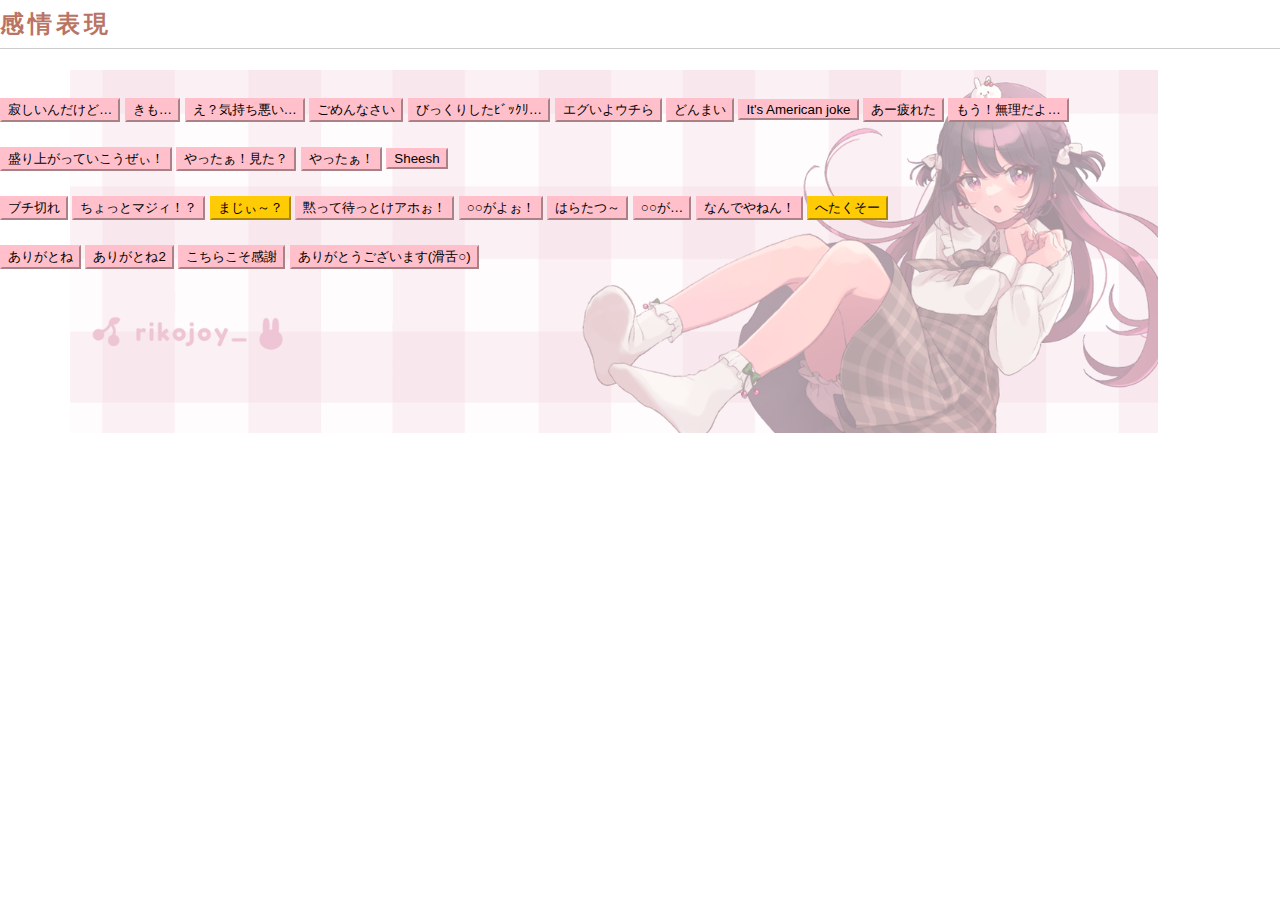
==== commit 67786e22: "Added twitter share button and voice buttons" ====
--- a/src/iframeHTML/iframe_admiration.html
+++ b/src/iframeHTML/iframe_admiration.html
@@ -104,6 +104,10 @@
 		<source src="../soundFiles/chottoMaji.mp3" type="audio/mp3">
 	</audio>
 	<button type="button" class="btn btn-primary mb-1" onclick="ring15();">ちょっとマジィ！？</button>
+	<audio id="maji.mp3" preload="metadata">
+		<source src="../soundFiles/maji.mp3" type="audio/mp3">
+	</audio>
+	<button type="button" class="btn btn-new mb-1" onclick="ring114();">まじぃ～？</button>
 	<audio id="damatteMattokeAHO.mp3" preload="metadata">
 		<source src="../soundFiles/damatteMattokeAHO.mp3" type="audio/mp3">
 	</audio>
@@ -124,6 +128,10 @@
 		<source src="../soundFiles/nandeyanen.mp3" type="audio/mp3">
 	</audio>
 	<button type="button" class="btn btn-primary mb-1" onclick="ring75();">なんでやねん！</button>
+	<audio id="hetakuso.mp3" preload="metadata">
+		<source src="../soundFiles/hetakuso.mp3" type="audio/mp3">
+	</audio>
+	<button type="button" class="btn btn-new mb-1" onclick="ring110();">へたくそー</button>
 
 	<br>
 	<!-- 感謝 -->
--- a/src/style_iFrame.css
+++ b/src/style_iFrame.css
@@ -425,6 +425,13 @@
 	position: relative;
 }
 
+.btn-new {
+	color: #000;
+	background-color: #FFCB05;
+	border-color: #FFCB05;
+	position: relative;
+}
+
 /*
  * マウスオーバー時の色
  */
@@ -432,4 +439,10 @@
 	color: #fff;
 	background-color: #008db7;
 	border-color: #008db7;
+}
+
+.btn-new:hover {
+	color: #fff;
+	background-color: #008db7;/*クロムイエロー*/
+	border-color: #008db7;
 }